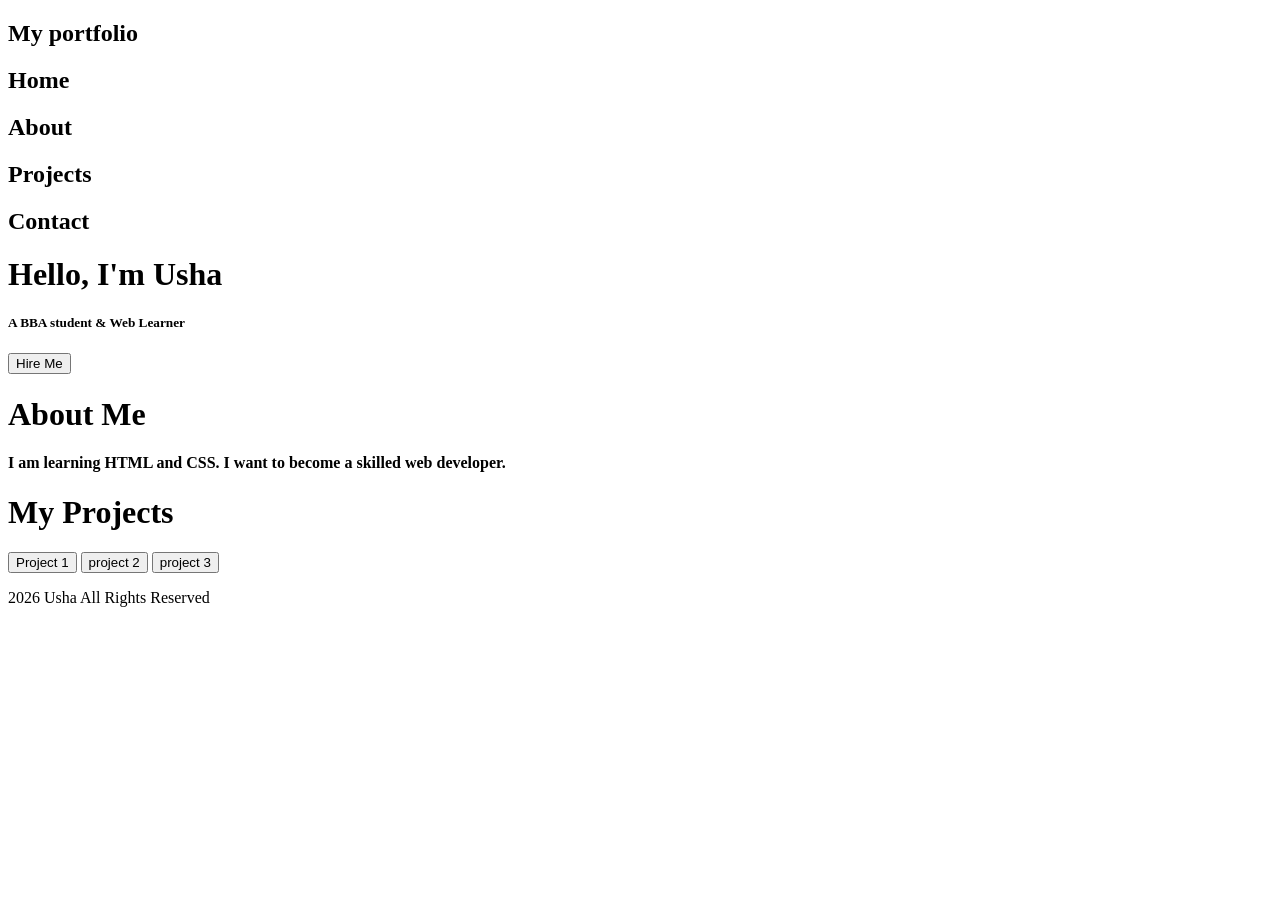
==== index.html @ a447bb1e "css" ====
<!DOCTYPE html>
<html lang="en">
<head>
  <meta charset="UTF-8">
  <meta name="viewport" content="width=device-width, initial-scale=1.0">
  <title>Assignment 10</title>
  <link rel="stylesheet" href="Assignment10.css
  ">
</head>
<body>
  <div class="parent">

    <div class="1">
      <h2>My portfolio</h2>
      <h2>Home</h2>
      <h2>About</h2>
      <h2>Projects</h2>
      <h2>Contact</h2>
    </div>
<div class="2">
  <h1>Hello, I'm Usha</h1>
<h5>A BBA student & Web Learner</h5>
<button>Hire Me</button>
</div>

    <div class="3">
      <h1>About Me</h1>
<h4>I am learning HTML and CSS. I want to become a skilled web developer.</h4>
<h1>My Projects</h1>
<button>Project 1</button>
<button>project 2</button>
<button>project 3</button>
    </div>
    <div class="4">
      <p> 2026 Usha All Rights Reserved </p>
    </div>
  </div>
</body>
</html>
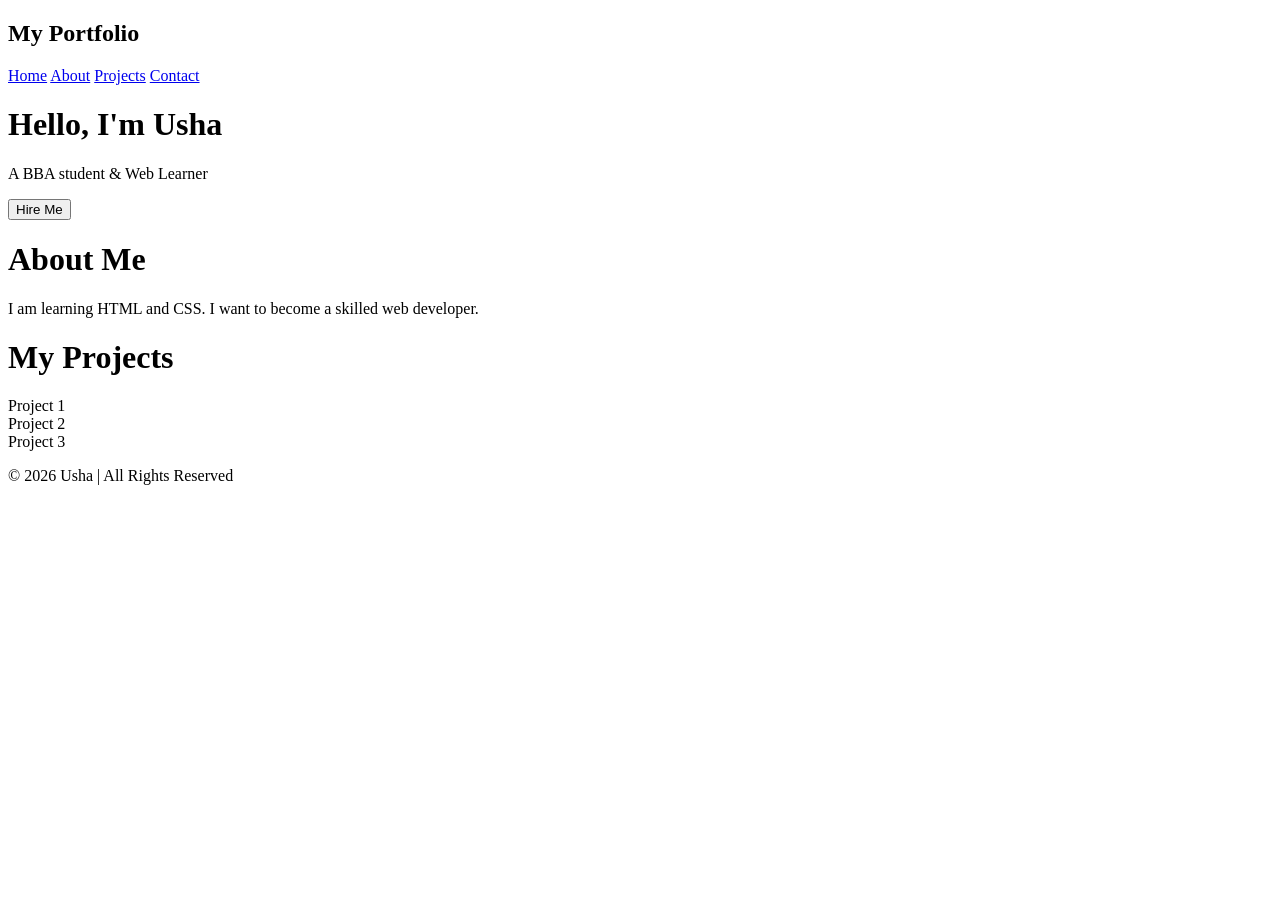
==== commit 92ca1b2b: "HTML Done" ====
--- a/index.html
+++ b/index.html
@@ -1,39 +1,44 @@
 <!DOCTYPE html>
 <html lang="en">
+
 <head>
   <meta charset="UTF-8">
   <meta name="viewport" content="width=device-width, initial-scale=1.0">
-  <title>Assignment 10</title>
+  <title>My Portfolio</title>
   <link rel="stylesheet" href="Assignment10.css
   ">
 </head>
+
 <body>
   <div class="parent">
 
-    <div class="1">
-      <h2>My portfolio</h2>
-      <h2>Home</h2>
-      <h2>About</h2>
-      <h2>Projects</h2>
-      <h2>Contact</h2>
+    <div class="a">
+      <h2>My Portfolio</h2>
+      <a href="#">Home</a>
+      <a href="#">About</a>
+      <a href="#">Projects</a>
+      <a href="#">Contact</a>
     </div>
-<div class="2">
-  <h1>Hello, I'm Usha</h1>
-<h5>A BBA student & Web Learner</h5>
-<button>Hire Me</button>
-</div>
 
-    <div class="3">
+    <div class="b">
+      <h1>Hello, I'm Usha</h1>
+      <p>A BBA student & Web Learner</p>
+      <button>Hire Me</button>
+    </div>
+
+    <div class="c">
       <h1>About Me</h1>
-<h4>I am learning HTML and CSS. I want to become a skilled web developer.</h4>
-<h1>My Projects</h1>
-<button>Project 1</button>
-<button>project 2</button>
-<button>project 3</button>
+      <p>I am learning HTML and CSS. I want to become a skilled web developer.</p>
+      <h1>My Projects</h1>
+      <div class="project">Project 1</div>
+      <div class="project">Project 2</div>
+      <div class="project"> Project 3</div>
     </div>
-    <div class="4">
-      <p> 2026 Usha All Rights Reserved </p>
+
+    <div class="d">
+      <p>&copy; 2026 Usha | All Rights Reserved </p>
     </div>
   </div>
 </body>
+
 </html>
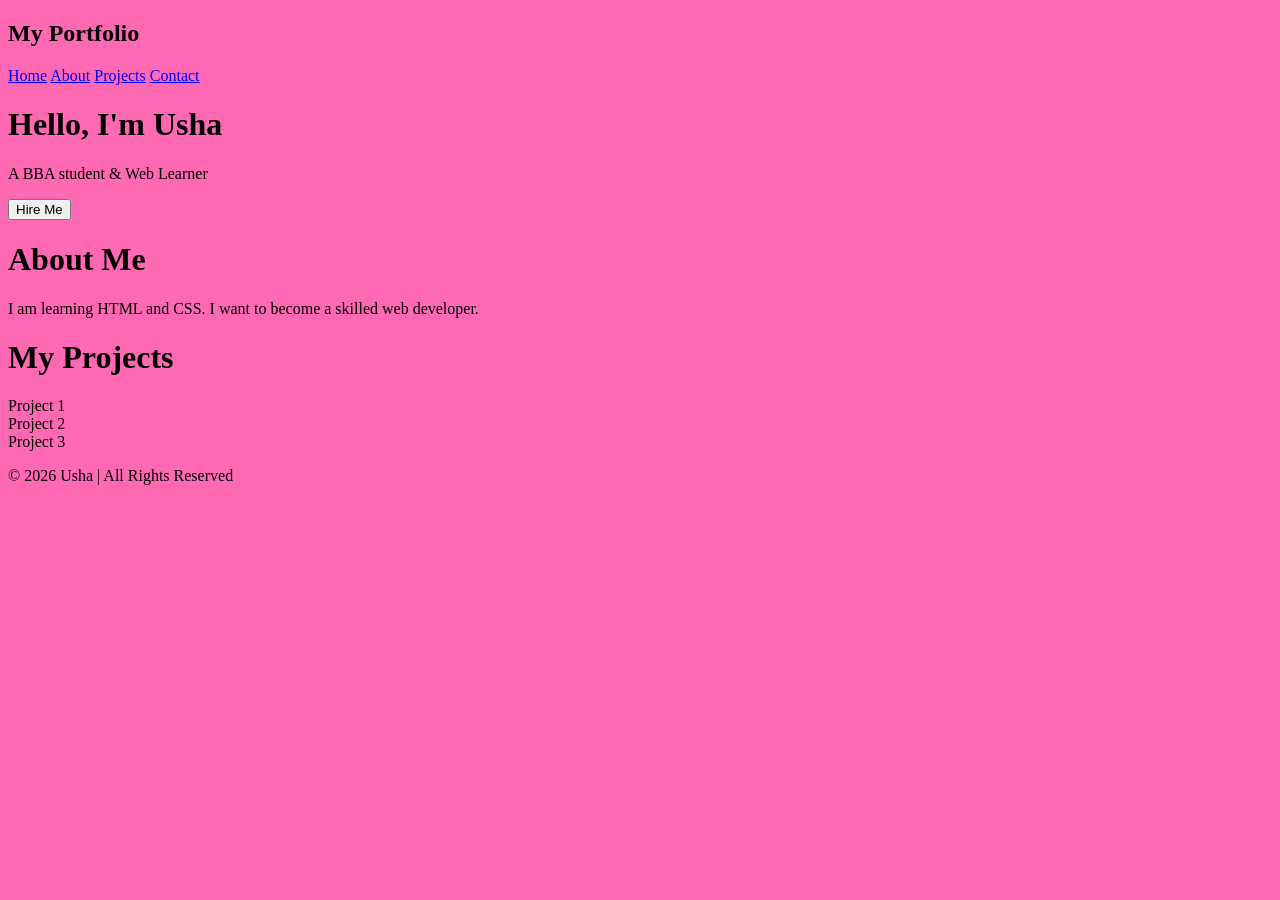
==== commit 50048aa6: "name changed" ====
--- a/index.html
+++ b/index.html
@@ -5,8 +5,7 @@
   <meta charset="UTF-8">
   <meta name="viewport" content="width=device-width, initial-scale=1.0">
   <title>My Portfolio</title>
-  <link rel="stylesheet" href="Assignment10.css
-  ">
+  <link rel="stylesheet" href="styles.css">
 </head>
 
 <body>
--- a/styles.css
+++ b/styles.css
@@ -0,0 +1,3 @@
+body {
+  background-color: hotpink;
+}
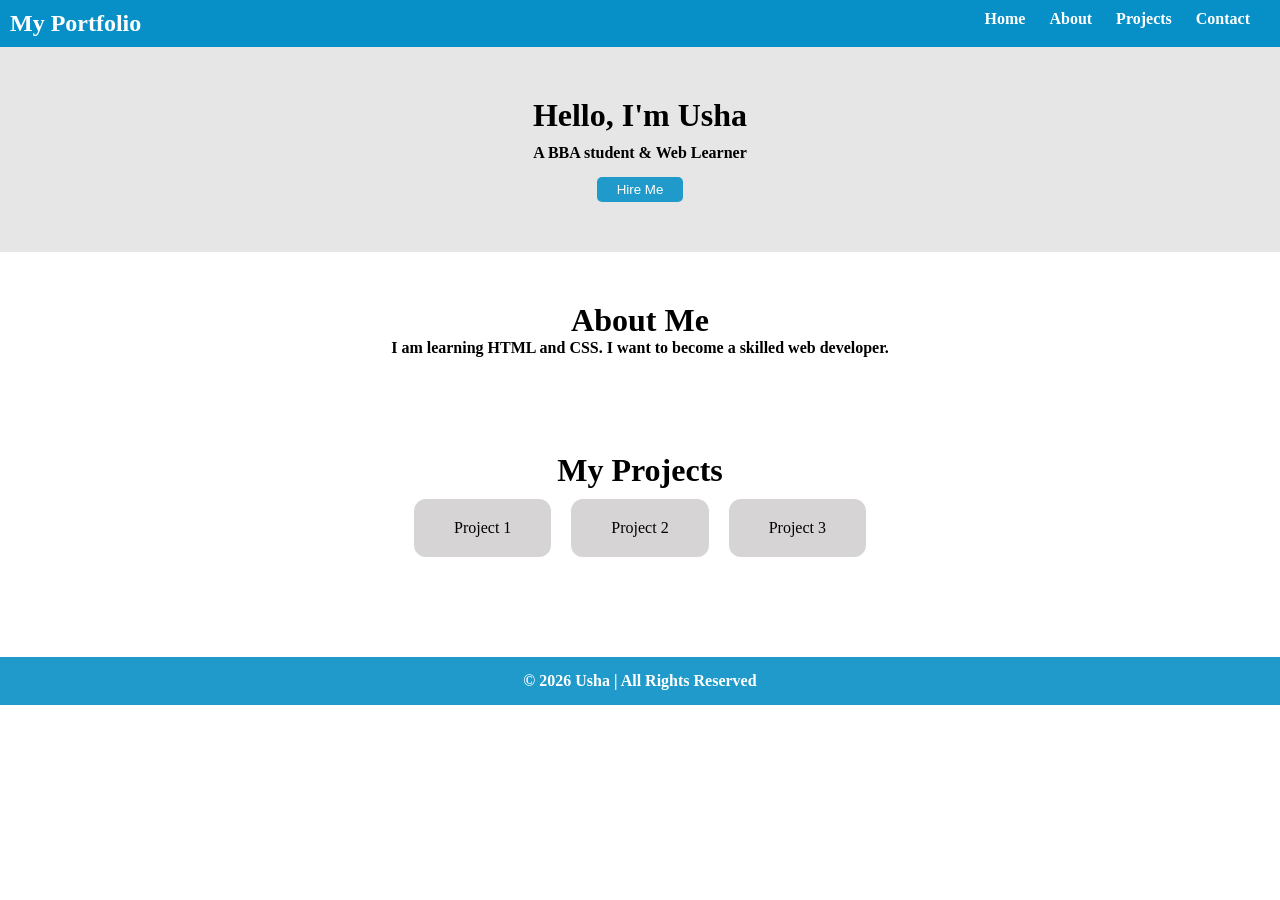
==== commit 36b560aa: "css" ====
--- a/index.html
+++ b/index.html
@@ -11,32 +11,36 @@
 <body>
   <div class="parent">
 
+    <h2>My Portfolio</h2>
     <div class="a">
-      <h2>My Portfolio</h2>
       <a href="#">Home</a>
       <a href="#">About</a>
       <a href="#">Projects</a>
       <a href="#">Contact</a>
     </div>
+  </div>
 
-    <div class="b">
-      <h1>Hello, I'm Usha</h1>
-      <p>A BBA student & Web Learner</p>
-      <button>Hire Me</button>
-    </div>
+  <div class="b">
+    <h1>Hello, I'm Usha</h1>
+    <p>A BBA student & Web Learner</p>
+    <button>Hire Me</button>
+  </div>
 
-    <div class="c">
-      <h1>About Me</h1>
-      <p>I am learning HTML and CSS. I want to become a skilled web developer.</p>
-      <h1>My Projects</h1>
+  <div class="c">
+    <h1 class="about">About Me</h1>
+    <p>I am learning HTML and CSS. I want to become a skilled web developer.</p>
+    <h1 class="my">My Projects</h1>
+
+    <div class="my-projects">
       <div class="project">Project 1</div>
       <div class="project">Project 2</div>
       <div class="project"> Project 3</div>
     </div>
 
-    <div class="d">
-      <p>&copy; 2026 Usha | All Rights Reserved </p>
-    </div>
+  </div>
+
+  <div class="d">
+    <p>&copy; 2026 Usha | All Rights Reserved </p>
   </div>
 </body>
 
--- a/styles.css
+++ b/styles.css
@@ -1,3 +1,68 @@
-body {
-  background-color: hotpink;
+*{
+  margin: 0;
+  padding: 0;
+}
+
+.parent{
+display: flex;
+justify-content:space-between;
+background-color:rgb(6, 144, 199);
+color: white;
+padding: 10px;
+
+}
+a{
+  color: white;
+  padding-right: 20px;
+  text-decoration: none;
+  font-weight: bold;
+}
+.b{
+  background-color: rgb(231, 230, 230);
+padding: 50px;
+text-align: center;
+
+}
+h1{
+  padding-bottom: 10px;
+}
+p{
+  font-weight: bold;
+  padding-bottom: 15px;
+}
+button{
+  background-color: rgb(31, 154, 202);
+  color: white;
+  padding: 5px 20px;
+  border-radius: 5px;
+  border: 0;
+  cursor: pointer;
+}
+.c{
+  text-align: center;
+
+}
+.about{
+  padding-top: 50px;
+  padding-bottom: 0;
+}
+.my{
+  padding-top: 80px;
+}
+.my-projects{
+  display: flex;
+justify-content: center;
+padding-bottom: 100px;
+}
+.project{
+  background-color: rgb(214, 212, 212);
+  padding: 20px 40px;
+  border-radius: 12px;
+  margin: 0 10px;
+}
+.d{
+  background-color:  rgb(31, 154, 202);
+  color: white;
+  text-align: center;
+  padding-top: 15px;
 }
